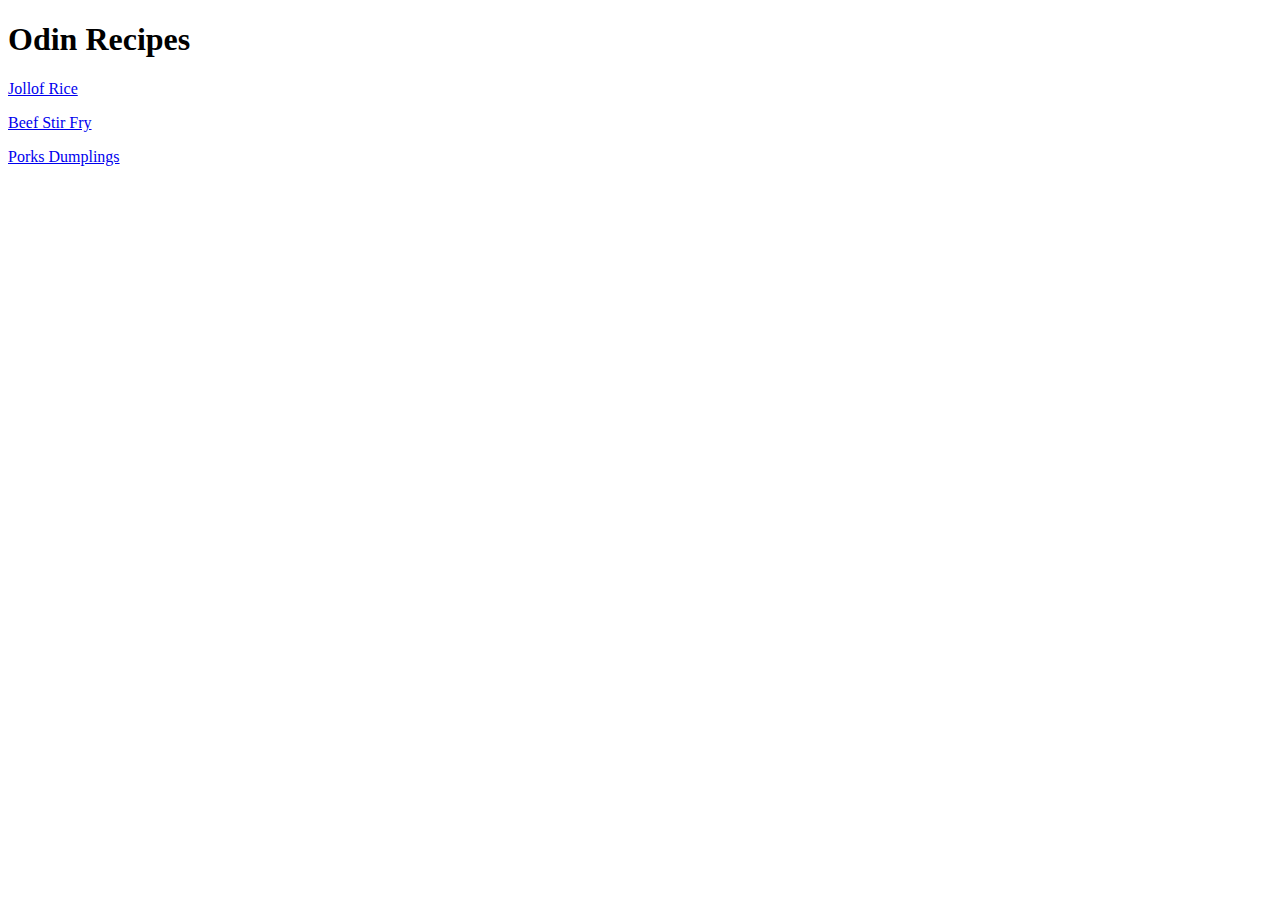
==== index.html @ d257be77 "Anchored relative links to other pages" ====
<!DOCTYPE html>
<html lang="en">
    <head>
        <meta charset="utf-8">
        <title> Basic recipe website</title>
    </head>

    <body>
        <h1>Odin Recipes</h1>
        <p><a href="recipes/jollof-rice.html"> Jollof Rice </a> </p>
        <p><a href="recipes/beef-stir-fry.html"> Beef Stir Fry</a> </p>
        <p><a href="recipes/pork-dumplings.html"> Porks Dumplings</a> </p> 
    </body>
</html>
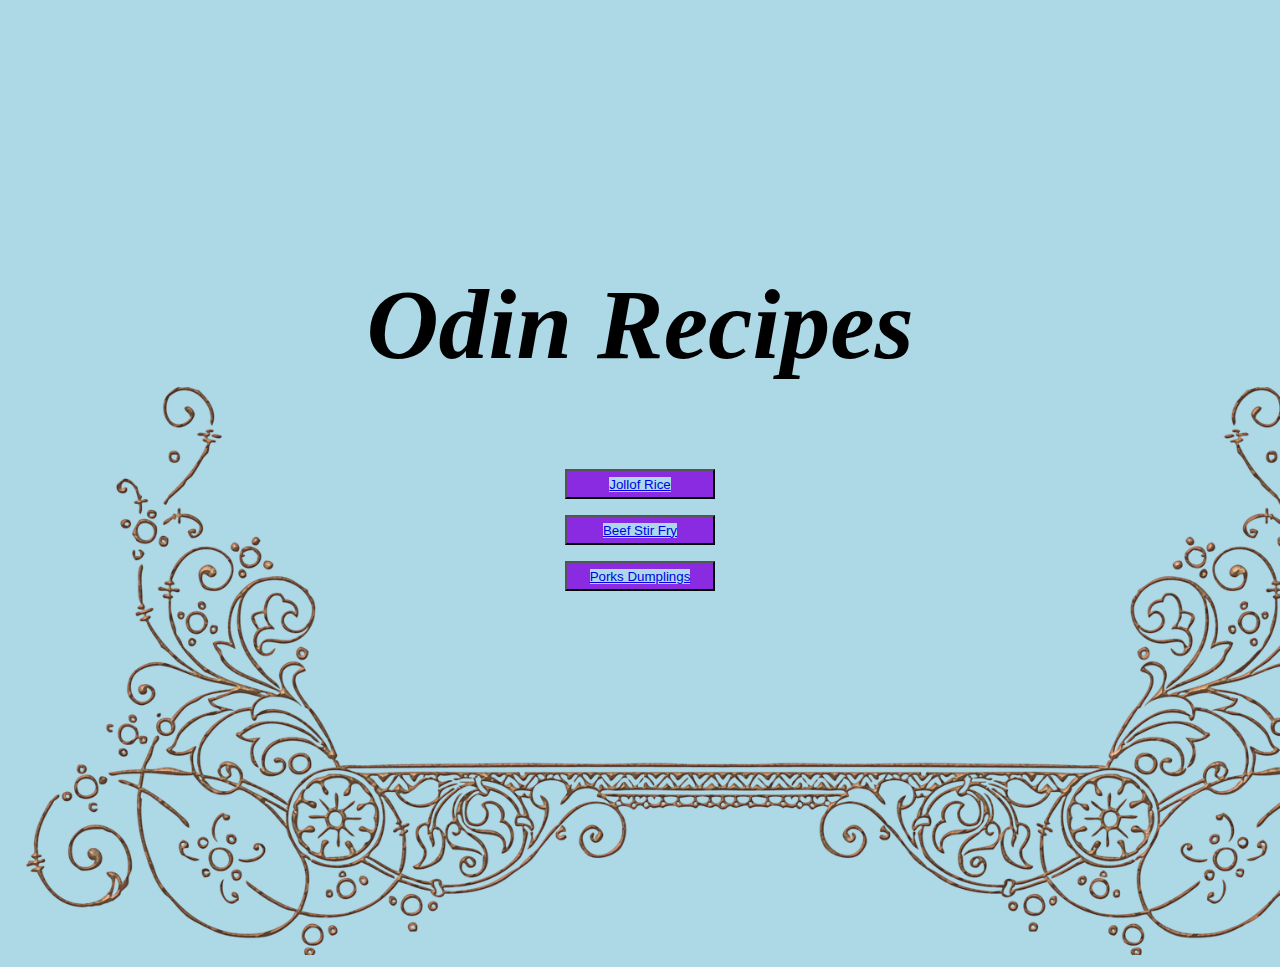
==== commit 0d17455e: "styled index page" ====
--- a/index.html
+++ b/index.html
@@ -1,14 +1,19 @@
 <!DOCTYPE html>
 <html lang="en">
     <head>
+        <link rel="stylesheet" href="style.css">
         <meta charset="utf-8">
         <title> Basic recipe website</title>
     </head>
 
     <body>
-        <h1>Odin Recipes</h1>
-        <p><a href="recipes/jollof-rice.html"> Jollof Rice </a> </p>
-        <p><a href="recipes/beef-stir-fry.html"> Beef Stir Fry</a> </p>
-        <p><a href="recipes/pork-dumplings.html"> Porks Dumplings</a> </p> 
+       <div>
+            <h1> <em>Odin Recipes </em></h1>
+       </div>
+        <p class="first-link"> <button> <a href="recipes/jollof-rice.html"> Jollof Rice </a> </button> </p>
+        <p class="second-link"> <button> <a href="recipes/beef-stir-fry.html"> Beef Stir Fry</a> </button> </p>
+        <p class="third-link"> <button> <a href="recipes/pork-dumplings.html"> Porks Dumplings</a> </button> </p> 
+
+        <img src="recipes/images/frame.png" alt="a frame">
     </body>
 </html>--- a/style.css
+++ b/style.css
@@ -0,0 +1,36 @@
+div{
+    text-align:center;
+    color:black;
+    background-color: transparent;
+    font-size: 50px;
+}
+
+div{
+    position: relative; top: 200px;
+}
+
+
+.first-link,
+.second-link,
+.third-link{
+    text-align:center;
+    color:white;
+    font-weight: bold;
+    background-color: transparent;
+    position: relative; top: 220px;
+}
+
+button{
+    background-color: blueviolet;
+    height: 30px;
+    width: 150px;
+}
+
+*{
+    background-color: lightblue;
+}
+
+img{
+    height: auto;
+    width: 1425px;
+}